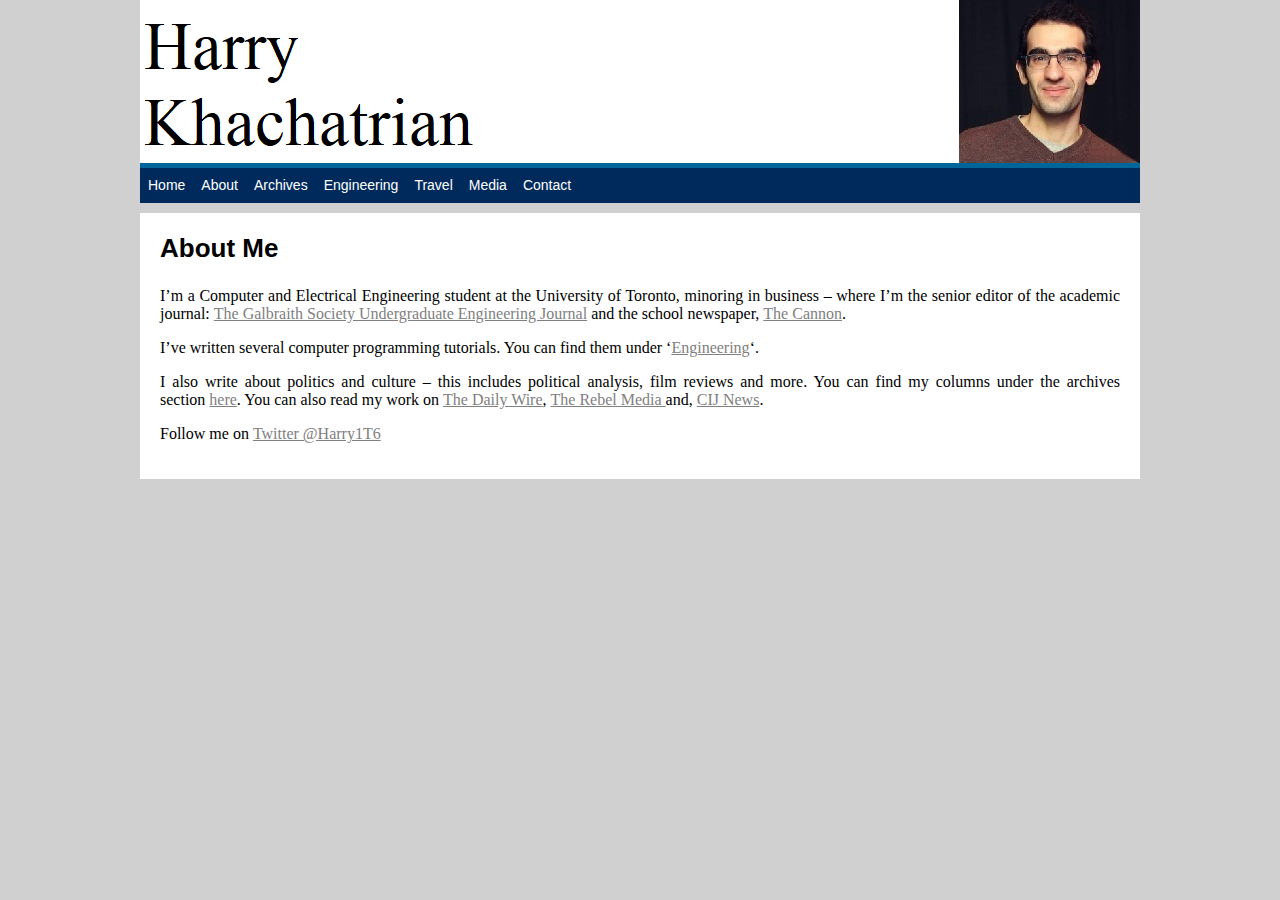
==== abouttest.html @ 9257b0ce "Add files via upload" ====
<!DOCTYPE html>
<html>
<head>
 
<title>Harry Khachatrian - My Life</title>
<META HTTP-EQUIV="Pragma" CONTENT="no-cache">
<META HTTP-EQUIV="Expires" CONTENT="-1">
<link rel="stylesheet" type="text/css" href="test.css" />


</head>


<body id="home"><div class="wrapper">
<header>
	<div id="top_ad">
  <div id="1131624" align="left" style="left:4px;width:748px;border:0px;padding:0px;margin:0px"></div>
	</div>
	
</header>
<nav>
		<a href="homepagetest.html">Home</a>
		<a href="abouttest.html">About</a>
		<a href="archivestest.html">Archives</a>
		<a href="#">Engineering</a>
		<a href="#">Travel</a>
		<a href="#">Media</a>
		<a href="#">Contact</a>
	</nav>

<section class="detail">
	<article>
		<h3>About Me</h3>
	</br>
		<div style = "text-align:justify"
		<p>I&rsquo;m&nbsp;a Computer and Electrical Engineering student at the University of Toronto, minoring in business &ndash; where I&rsquo;m the senior editor&nbsp;of the academic journal:&nbsp;<a href="https://jps.library.utoronto.ca/index.php/galbraith/about/editorialTeam">The Galbraith Society Undergraduate Engineering Journal</a>&nbsp;and the school newspaper,&nbsp;<a href="http://cannon.skule.ca/">The Cannon</a>.</p>
		<p>I&rsquo;ve written several computer programming tutorials. You can find them under &lsquo;<a href="https://harrykhachatrian.com/engineering/">Engineering</a>&lsquo;.</p>
		<p>I also write&nbsp;about politics and culture &ndash; this includes political analysis, film reviews and more. You can find&nbsp;my&nbsp;columns under the archives section&nbsp;<a href="https://harrykhachatrian.com/archives/">here</a>. You can also read my work&nbsp;on&nbsp;<a href="http://www.dailywire.com/">The Daily Wire</a>,&nbsp;<a href="http://www.therebel.media/">The Rebel Media&nbsp;</a>and,&nbsp;<a href="http://en.cijnews.com/">CIJ News</a>.</p>
		<p>Follow me&nbsp;on&nbsp;<a href="http://twitter.com/Harry1T6">Twitter @Harry1T6</a></p>
		</div>
		<!--<img src="pics/harrystone.jpg" alt="Girl in a jacket" style="height:532px; width:420px;float:right" >-->

	</article>
</section>



</div>

<script type="text/javascript" src="http://cdn.intermarkets.net/u/Intermarkets/AnnCoulter/AnnCoulter_postview.js"></script>

</body>
</html>
---- test.css ----
/* @override test.css */

/* @group General */

body,html {
	margin: 0;
	padding: 0;
	min-height: 100%;
	height: 100%;
	background-color: #D0D0D0;
	font-family: "Helvetica Neue", Arial, Helvetica, Geneva, sans-serif;
	font-size: 12px;
}
div.wrapper {
	width: 1000px;
	margin: 0 auto;
}
img {
	border: 0;
	outline: none;
}
a {
    /* color: #ff0000;*/
    color: gray;
}
div.clearificator {
	clear: both;
}
/* @end */

/* @group Header */


header {
    display: block;
	width: 1000px;
	height: 163px;
    /* background-color: black; */
    background-color: white;
    background-image: url("pics/full_banner.png");
	background-repeat: no-repeat;
	background-position: right bottom;
    /* border-bottom: 5px solid red; */
    border-bottom: 5px solid #006699;
    
}


 


header h1 {
	margin: 0;
}



/* @end */

/* @group Nav */

nav {
	display: block;
	height: 35px;
	background-color: #002A5C;
	font-size: 14px;
}
nav a {
	text-decoration: none;
	color: white;
	display: block;
	float: left;
	height: 35px;
	line-height: 35px;
	padding: 0 8px;
}
nav a:hover {
	background-color: #006699;
}
nav a.selected {
	font-weight: bold;
}
/* @end */

/* @group Sections */
section {
	display: block;
	float: left;

}

/* @group Sidebar
 */

section.sidebar {
	width: 120px;
	margin-right: 10px;
	margin-top: 10px;
}



/* @end */

/* @group Main */

/*Main Article section width*/
section.main {
	width: 690px;
	margin-top: 10px;	
}
section.main article {
	font-family: "Times New Roman", Times, serif;
	font-size: 16px;
	background-color: white;
	
}
section.main article h3 {
	font-family: "Helvetica Neue", Arial, Helvetica, Geneva, sans-serif;
	font-size: 26px;
	margin: 0 0 5px 0;
}
section.main article h3 a {
	text-decoration: none;
	color: black;
}
section.main article h3 a:hover {
   /* text-decoration: underline;*/
    color: #006699;
}
section.main article div.dateline {
	font-family: "Helvetica Neue", Arial, Helvetica, Geneva, sans-serif;
	font-size: 14px;
	margin-bottom: 15px;
}
section.main article figure {
	width: 60%;
	font: 10px "Helvetica Neue", Arial, Helvetica, Geneva, sans-serif;
}

.left {
	display: block;
	background-color: white;
	padding: 10px;

}

.right {
	display: block;
	background-color: white;
	margin-top: 10px;	
	padding: 10px;	
}
section.main article.left figure {
	float: left;
	margin: 0 10px 10px 0;
}
section.main article.left figure img {
	float: left;
}
section.main article.right figure {
	float: right;
	margin: 0 0 10px 10px;
}
section.main article.right figure img {
	float: right;
}
section.main article a.read_more {
	display: block;
	clear: both;
	margin-top: 10px;
	text-decoration: none;
}
section.main article .fb_wrapper {
	float: right;
}


/* @end */

/* @group Quotations */

section.quotations {
	width: 300px;
	margin-left: 10px;
	margin-top: -35px;
	background-color: white;
}
section.quotations .appearances td {
	background-color: white;
}
section.quotations h2 {
	font-size: 14px;
	text-align: center;
	color: white;
	display: block;
	background-color: #006699;
	height: 35px;
	line-height: 35px;
	margin: 0;
	clear: both;
}
section.quotations article {
	width: 280px;
	background-color: white;
}
section.quotations tr {
	background-color: white;
}
section.quotations td {
	padding: 5px 10px;
}
section.quotations img {
	padding-left: 10px;
}
section.quotations .more_tweets a{
	padding-left: 10px;
}
div#twitter_update_list {
	padding-left: 10px;
}
div#twitter_update_list li {
	list-style: none;
	margin: 0 0 10px 0;
	font-size: 12px;
	padding: 0 10px 10px 0px;	
}
div#twitter_update_list li a {
	white-space: nowrap;
	color: #6f7686;
}

/* @end */

/* @group Detail */

section.detail {
	width: 960px;
	background-color: white;
	margin-top: 10px;
	padding: 20px;
	font-family: "Times New Roman", Times, serif;
	font-size: 16px;
}

section.detail article h3 {
	font-family: "Helvetica Neue", Arial, Helvetica, Geneva, sans-serif;
	font-size: 26px;
	margin: 0 0 5px 0;
}

section.detail article div.dateline {
	font-family: "Helvetica Neue", Arial, Helvetica, Geneva, sans-serif;
	font-size: 14px;
}
section.detail article div.fb_wrapper {
	margin-top: 15px;
}
/* @end */
/* @end */

/* @group Misc */

.archive_directory a {
	color: black;
	font-family: "Helvetica Neue", Arial, Helvetica, Geneva, sans-serif;
	text-decoration: none;
	font-size: 12px;
}
.archive_directory tr:hover {
	background-color: #ebeaeb;
}

/* @end */
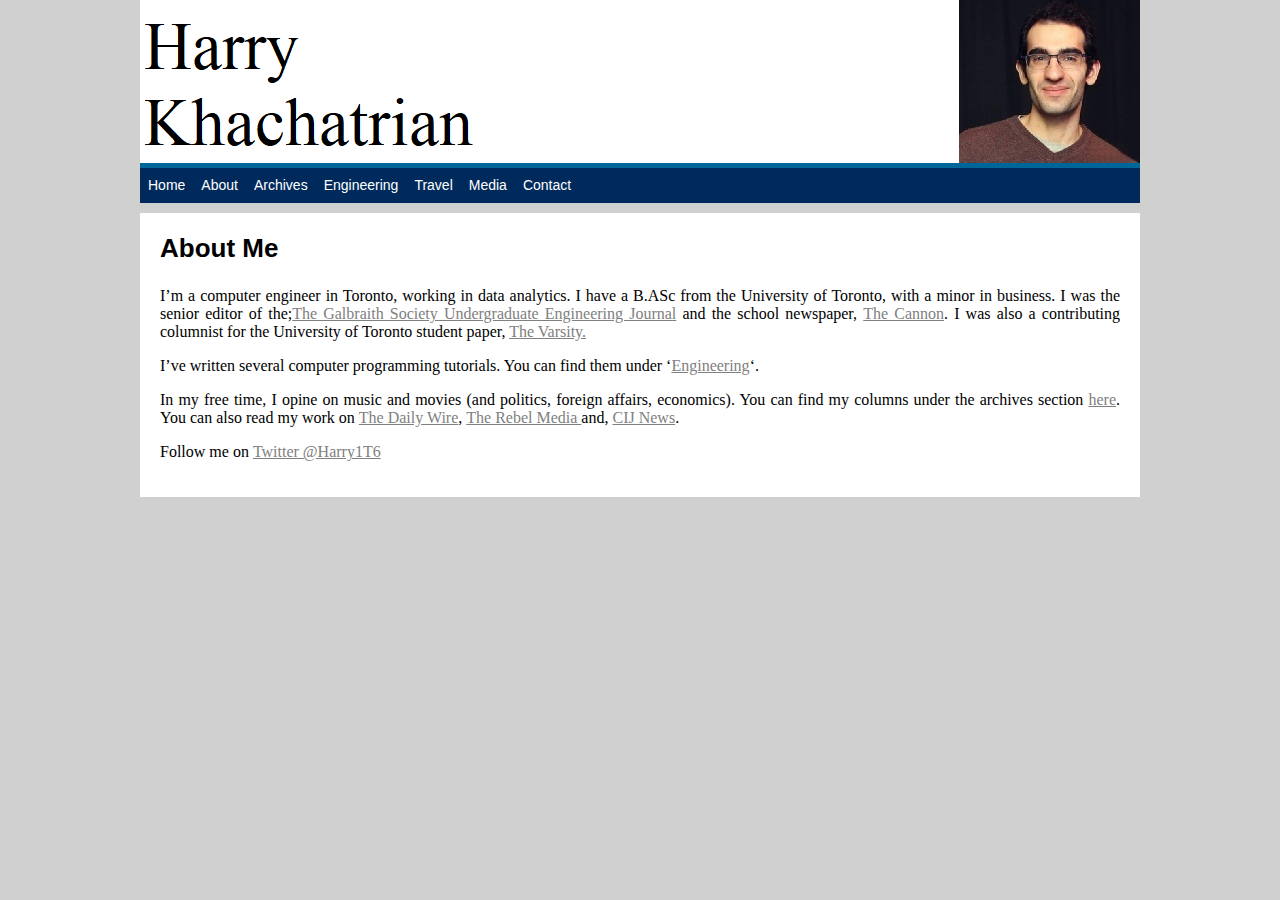
==== commit 1a6a7322: "updated about page" ====
--- a/abouttest.html
+++ b/abouttest.html
@@ -34,9 +34,9 @@
 		<h3>About Me</h3>
 	</br>
 		<div style = "text-align:justify"
-		<p>I&rsquo;m&nbsp;a Computer and Electrical Engineering student at the University of Toronto, minoring in business &ndash; where I&rsquo;m the senior editor&nbsp;of the academic journal:&nbsp;<a href="https://jps.library.utoronto.ca/index.php/galbraith/about/editorialTeam">The Galbraith Society Undergraduate Engineering Journal</a>&nbsp;and the school newspaper,&nbsp;<a href="http://cannon.skule.ca/">The Cannon</a>.</p>
+		<p>I&rsquo;m&nbsp;a computer engineer in Toronto, working in data analytics. I have a B.ASc from the University of Toronto, with a minor in business. I was the senior editor of the;<a href="https://jps.library.utoronto.ca/index.php/galbraith/about/editorialTeam">The Galbraith Society Undergraduate Engineering Journal</a>&nbsp;and the school newspaper,&nbsp;<a href="http://cannon.skule.ca/">The Cannon</a>. I was also a contributing columnist for the University of Toronto student paper, <a href="https://thevarsity.ca/author/harrykhachatrian/">The Varsity.</a></p>
 		<p>I&rsquo;ve written several computer programming tutorials. You can find them under &lsquo;<a href="https://harrykhachatrian.com/engineering/">Engineering</a>&lsquo;.</p>
-		<p>I also write&nbsp;about politics and culture &ndash; this includes political analysis, film reviews and more. You can find&nbsp;my&nbsp;columns under the archives section&nbsp;<a href="https://harrykhachatrian.com/archives/">here</a>. You can also read my work&nbsp;on&nbsp;<a href="http://www.dailywire.com/">The Daily Wire</a>,&nbsp;<a href="http://www.therebel.media/">The Rebel Media&nbsp;</a>and,&nbsp;<a href="http://en.cijnews.com/">CIJ News</a>.</p>
+		<p>In my free time, I opine on music and movies (and politics, foreign affairs, economics).  You can find&nbsp;my&nbsp;columns under the archives section&nbsp;<a href="https://harrykhachatrian.com/archives/">here</a>. You can also read my work&nbsp;on&nbsp;<a href="http://www.dailywire.com/">The Daily Wire</a>,&nbsp;<a href="http://www.therebel.media/">The Rebel Media&nbsp;</a>and,&nbsp;<a href="http://en.cijnews.com/">CIJ News</a>.</p>
 		<p>Follow me&nbsp;on&nbsp;<a href="http://twitter.com/Harry1T6">Twitter @Harry1T6</a></p>
 		</div>
 		<!--<img src="pics/harrystone.jpg" alt="Girl in a jacket" style="height:532px; width:420px;float:right" >-->
@@ -51,4 +51,4 @@
 <script type="text/javascript" src="http://cdn.intermarkets.net/u/Intermarkets/AnnCoulter/AnnCoulter_postview.js"></script>
 
 </body>
-</html>+</html>
